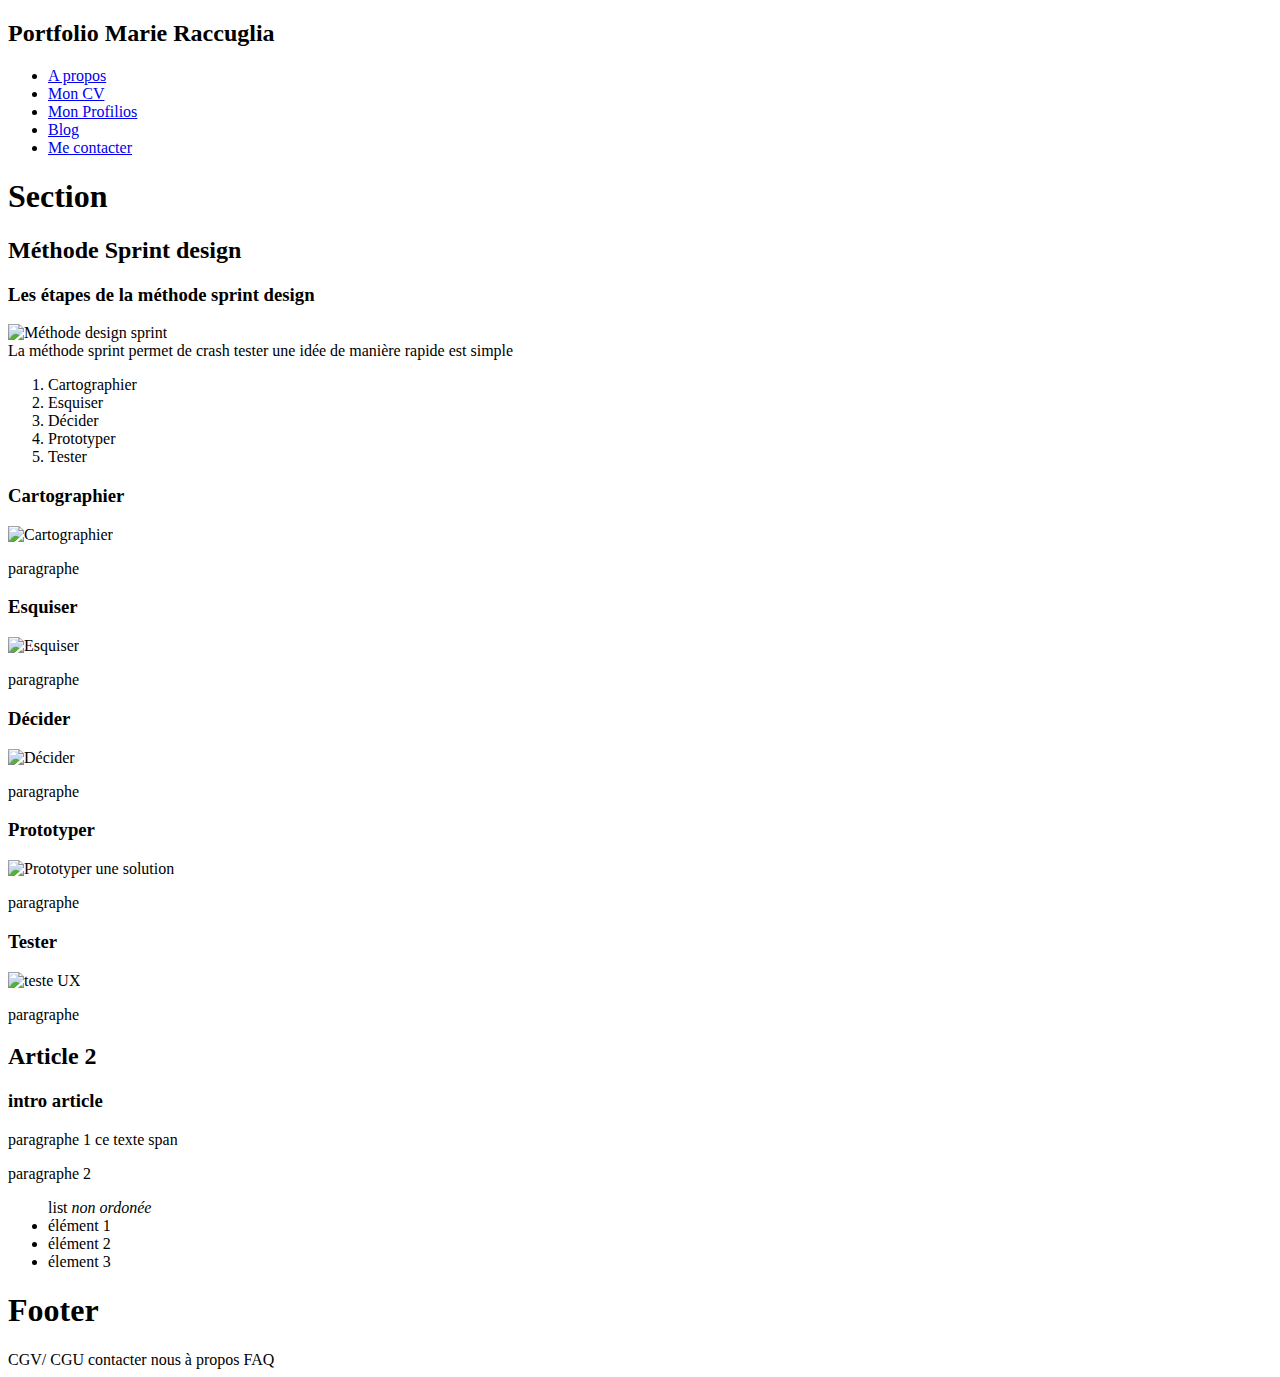
==== porfolio/root/index2.html @ 8cda63ea "design sprint" ====
<!DOCTYPE html>
<html lang="fr">
	<head>
    <hgroup>
  		<title>Portfolio</title>
      <h2>Portfolio Marie Raccuglia</h2>
    </hgroup>
  		<meta charset="utf-8">
  		<meta name="site de " content="The HTML5 Herald">
  		<meta name="author" content="SitePoint">
  		<link href="stylesheets/main.css" rel="styles" />
	</head>
  <nav> <!-- comment menu de navigation avec hyperlien insérer les lien quand page créée "href"--> 
    <ul>
     <li><a href="portfolio/a_propos"> A propos  </a></li> 
     <li><a href="portfolio/cv"> Mon CV </a></li>
     <li><a href="portfolio/use_cases"> Mon Profilios </a></li>
     <li><a href="portfolio/blog"> Blog </a></li>
     <li><a href="portfolio/contact"> Me contacter </a></li>
    </ul>
  </nav> <!--  comment menu de navigation hyperlien -->
  <body> <!--  début body-->
    <section>
     <article>
        <h1> Section </h1> 
         <h2> Méthode Sprint design </h2>
          <h3>  Les étapes de la méthode sprint design </h3>
           <img src = "images/design_sprint.png"alt =" Méthode design sprint" /> <br>
             <span> La méthode sprint permet de crash tester une idée de manière rapide est simple </span>
           <P> 
            <OL> 
              <li> Cartographier </li>
              <li> Esquiser </li>
              <li> Décider </li>
              <li> Prototyper </li>
              <li> Tester </li>
            </ol>
           </P>
           <H3>Cartographier</H3>
           <img src = "images/xxx"alt =" Cartographier" /> <br>
           <P> paragraphe  
           </P>
           <H3>Esquiser</H3>
           <img src = "images/xxx"alt =" Esquiser" /> <br>
           <P> paragraphe  
           </P>
           <H3>Décider</H3>
           <img src = "images/xxx"alt =" Décider" /> <br>
           <P> paragraphe  
           </P>
           <H3>Prototyper</H3>
           <img src = "images/xxx"alt =" Prototyper une solution" /> <br>
           <P> paragraphe  
           </P>
           <H3>Tester</H3>
           <img src = "images/xxx"alt =" teste UX" /> <br>
           <P> paragraphe  
           </P>
         <h2> Article 2 </h2>
          <h3>  intro article </h3>
           <P> paragraphe 1 <span> ce texte span </span>
           </p>
           <p> paragraphe 2

            <UL> list <em>non ordonée</em>
              <li> élément 1 </li>
              <li> élément 2 </li>
              <li> élement 3 </li>
            </ul>
           </P>
    </section>
 </body>
  
		<!-- CODER VOTRE PAGE ICI -->
   </body>
   <footer>
    <h1> Footer </h1>
    CGV/ CGU contacter nous à propos FAQ
  </footer>
</html>
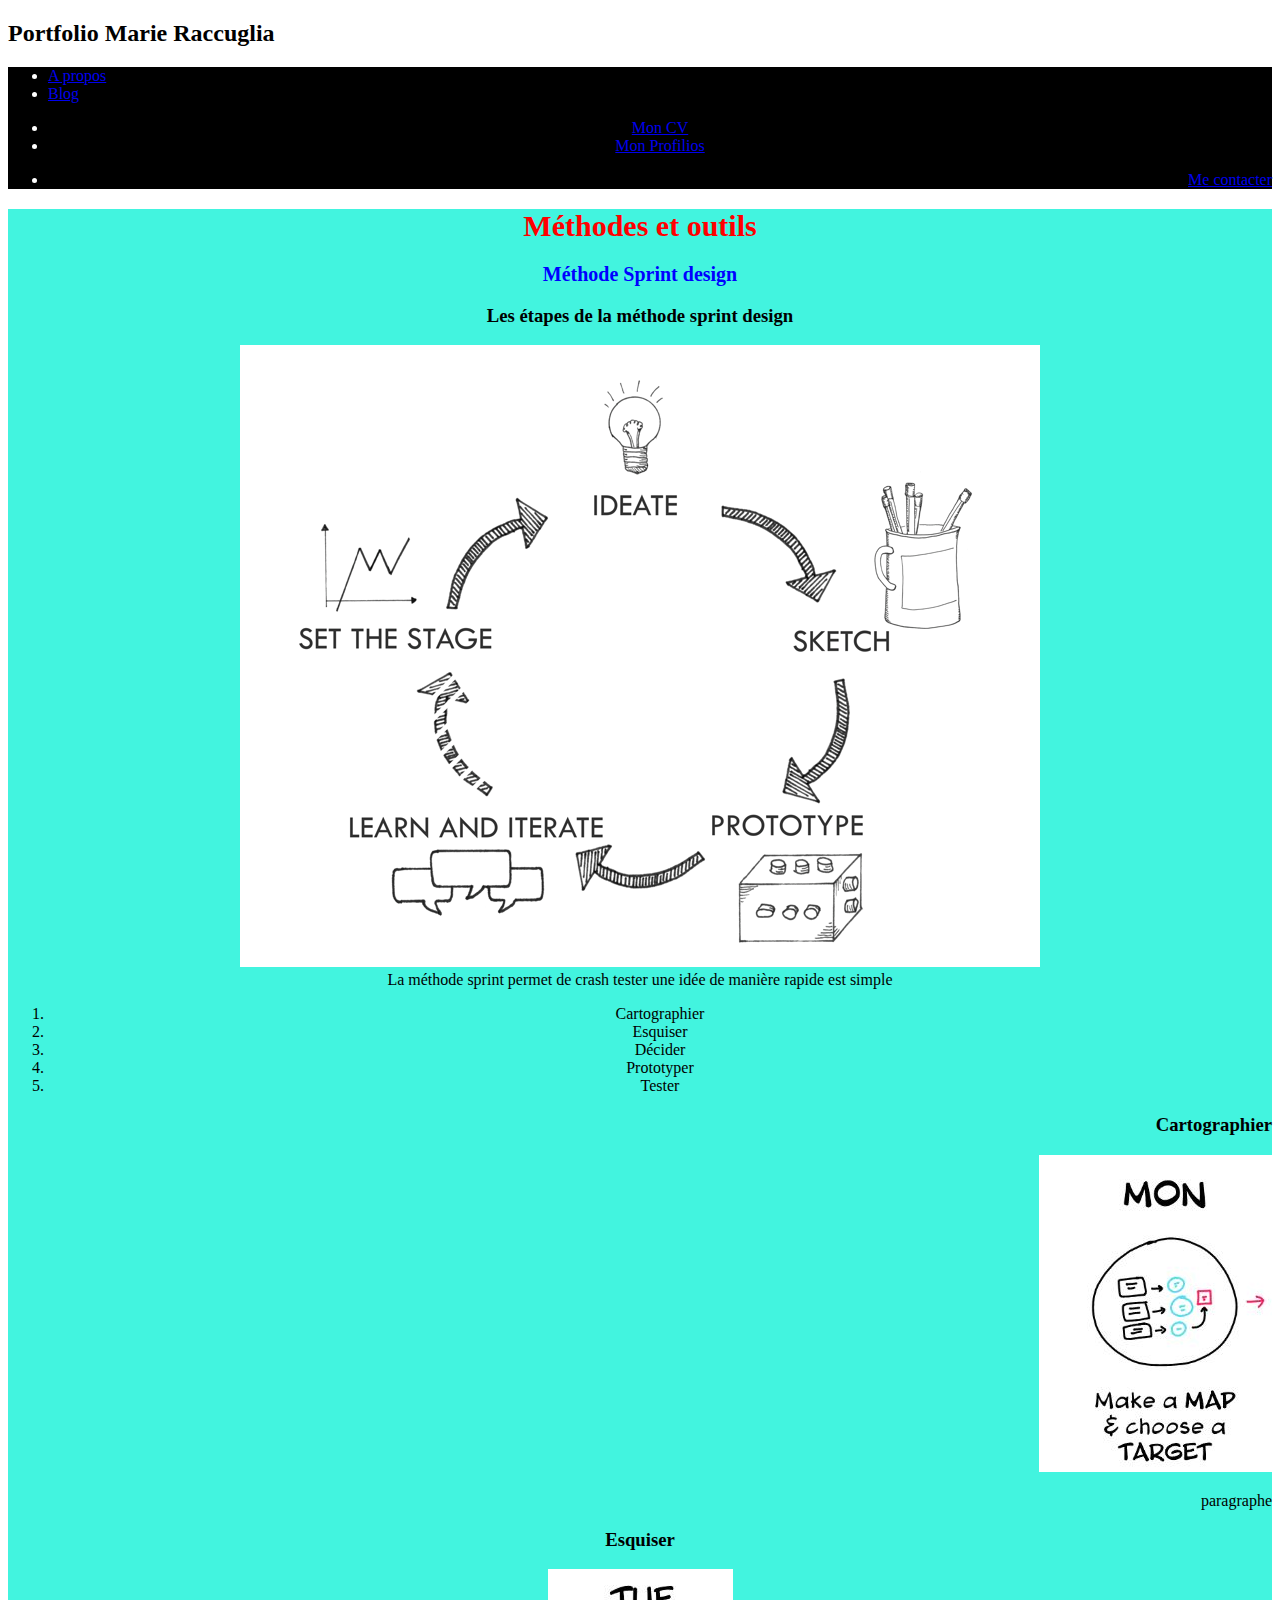
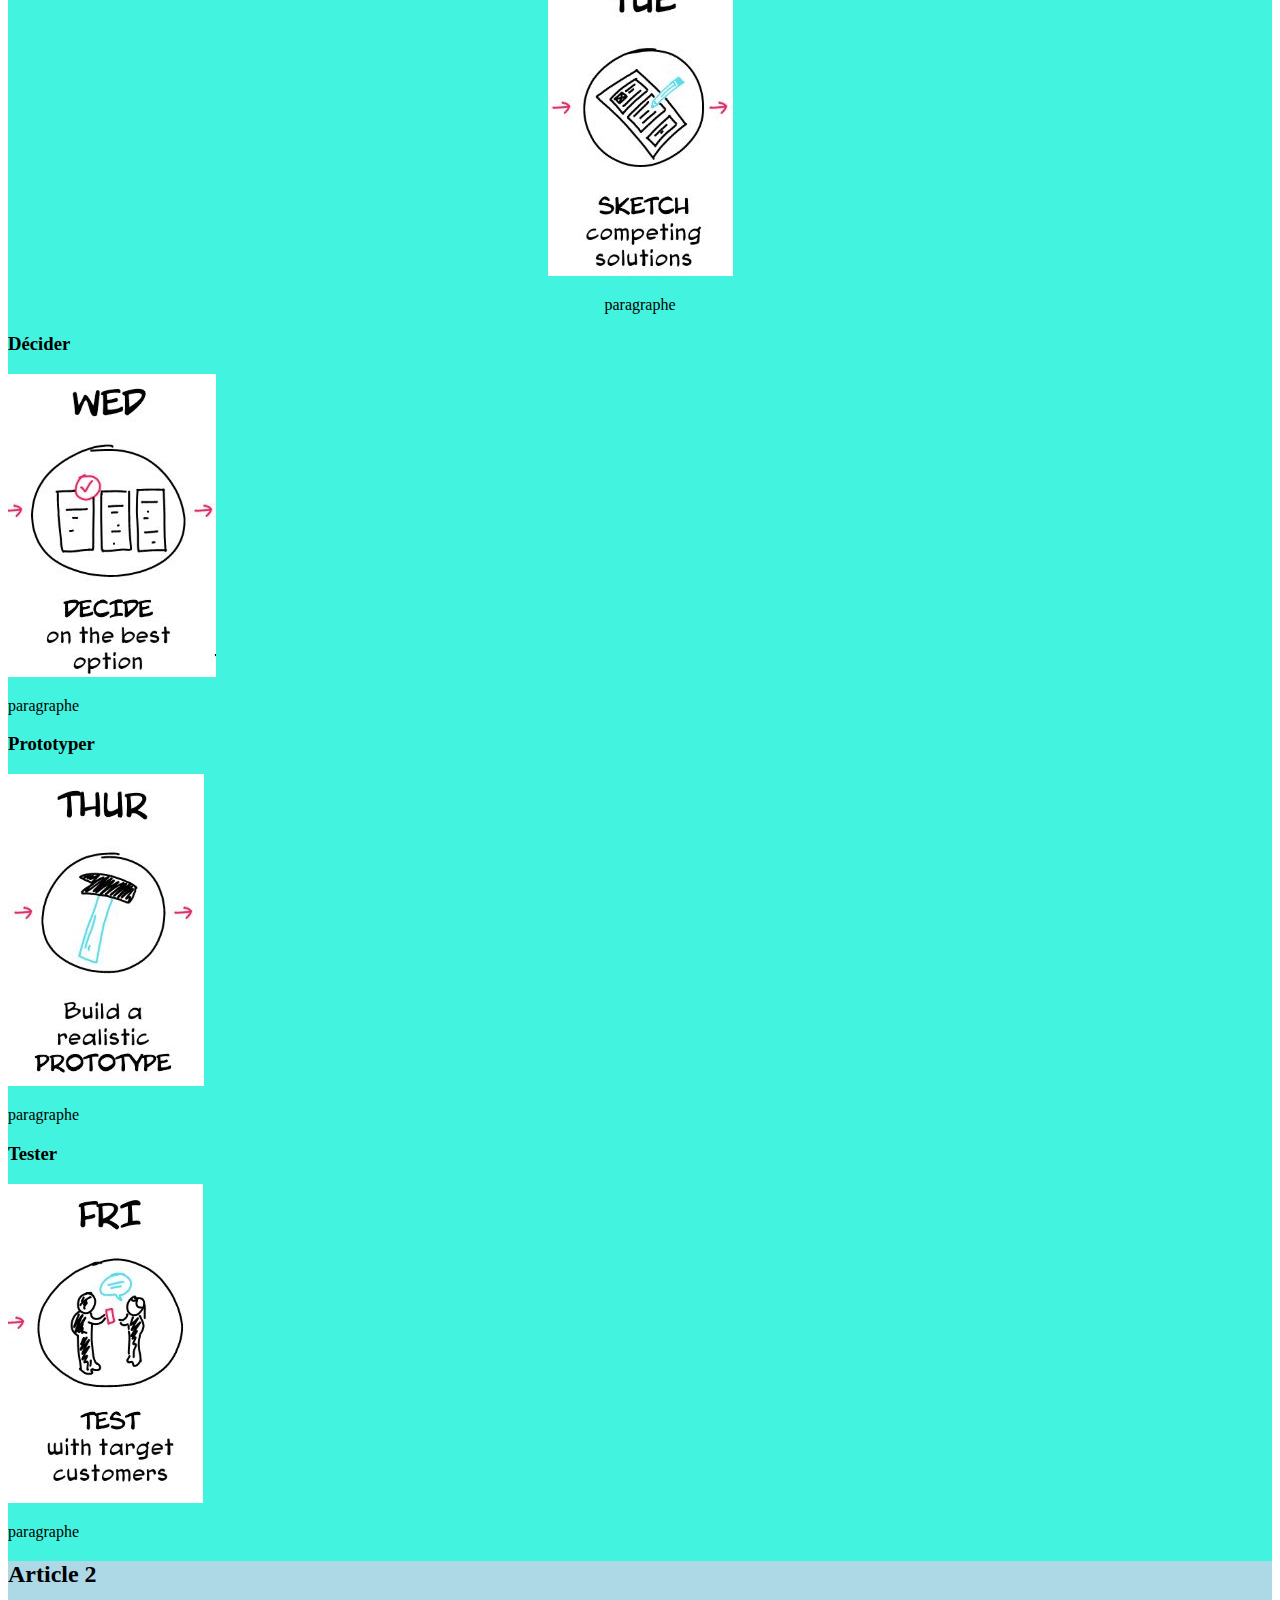
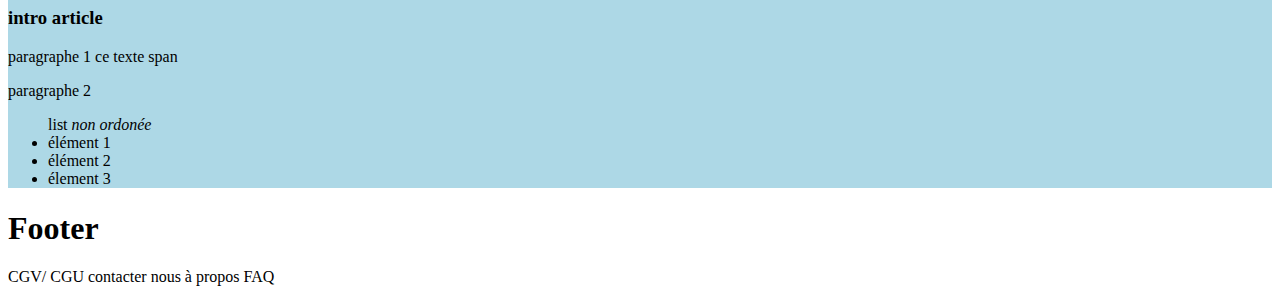
==== commit 3a8c7366: "css" ====
--- a/porfolio/root/index2.html
+++ b/porfolio/root/index2.html
@@ -1,6 +1,6 @@
 <!DOCTYPE html>
 <html lang="fr">
-	<head>
+	<head >
     <hgroup>
   		<title>Portfolio</title>
       <h2>Portfolio Marie Raccuglia</h2>
@@ -10,22 +10,26 @@
   		<meta name="author" content="SitePoint">
   		<link href="stylesheets/main.css" rel="styles" />
 	</head>
-  <nav> <!-- comment menu de navigation avec hyperlien insérer les lien quand page créée "href"--> 
-    <ul>
+  <nav style="background-color: black;color:white"> <!-- comment menu de navigation avec hyperlien insérer les lien quand page créée "href"--> 
+  <ul style="text-align:left;">
      <li><a href="portfolio/a_propos"> A propos  </a></li> 
+     <li><a href="portfolio/blog"> Blog </a></li>
+  </ul>
+  <ul style="text-align:center">
      <li><a href="portfolio/cv"> Mon CV </a></li>
      <li><a href="portfolio/use_cases"> Mon Profilios </a></li>
-     <li><a href="portfolio/blog"> Blog </a></li>
+  </ul>
+  <ul style="text-align:right">
      <li><a href="portfolio/contact"> Me contacter </a></li>
-    </ul>
+  </ul>
   </nav> <!--  comment menu de navigation hyperlien -->
   <body> <!--  début body-->
-    <section>
-     <article>
-        <h1> Section </h1> 
-         <h2> Méthode Sprint design </h2>
+     <article style= "background-color:  #42f4df" >
+      <section style="text-align:center">
+        <h1 style="font-size: 30px; color: red;text-align:center"> Méthodes et outils </h1> 
+         <h2 style="font-size: 20px; color: blue"> Méthode Sprint design </h2>
           <h3>  Les étapes de la méthode sprint design </h3>
-           <img src = "images/design_sprint.png"alt =" Méthode design sprint" /> <br>
+           <img src = "design_sprint4.png"alt =" Méthode design sprint" /> <br>
              <span> La méthode sprint permet de crash tester une idée de manière rapide est simple </span>
            <P> 
             <OL> 
@@ -36,26 +40,38 @@
               <li> Tester </li>
             </ol>
            </P>
-           <H3>Cartographier</H3>
-           <img src = "images/xxx"alt =" Cartographier" /> <br>
+      </section>
+      <section style="text-align:right">
+           <H3><strong>Cartographier</strong></H3>
+           <img src = "step1.JPG"alt =" Cartographier" /> <br>
            <P> paragraphe  
            </P>
-           <H3>Esquiser</H3>
-           <img src = "images/xxx"alt =" Esquiser" /> <br>
+      </section>
+      <section style="text-align:center">
+           <H3><strong>Esquiser</strong></H3>
+           <img src = "step2.JPG"alt =" Esquiser" /> <br>
            <P> paragraphe  
            </P>
-           <H3>Décider</H3>
-           <img src = "images/xxx"alt =" Décider" /> <br>
+      </section>
+      <section style="text-align:left">
+           <H3><strong>Décider</strong></H3>
+           <img src = "step3.JPG"alt =" Décider" /> <br>
            <P> paragraphe  
            </P>
-           <H3>Prototyper</H3>
-           <img src = "images/xxx"alt =" Prototyper une solution" /> <br>
+      </section>
+      <section>
+           <H3><strong>Prototyper</strong></H3>
+           <img src = "step4.JPG"alt =" Prototyper une solution" /> <br>
            <P> paragraphe  
            </P>
-           <H3>Tester</H3>
-           <img src = "images/xxx"alt =" teste UX" /> <br>
+      </section>
+      <section>
+           <H3><strong>Tester</strong></H3>
+           <img src = "step5.JPG"alt =" teste UX" /> <br>
            <P> paragraphe  
            </P>
+      </section>
+      <section style="background-color: lightblue">
          <h2> Article 2 </h2>
           <h3>  intro article </h3>
            <P> paragraphe 1 <span> ce texte span </span>
@@ -68,7 +84,8 @@
               <li> élement 3 </li>
             </ul>
            </P>
-    </section>
+       </section>
+      </article>
  </body>
   
 		<!-- CODER VOTRE PAGE ICI -->
